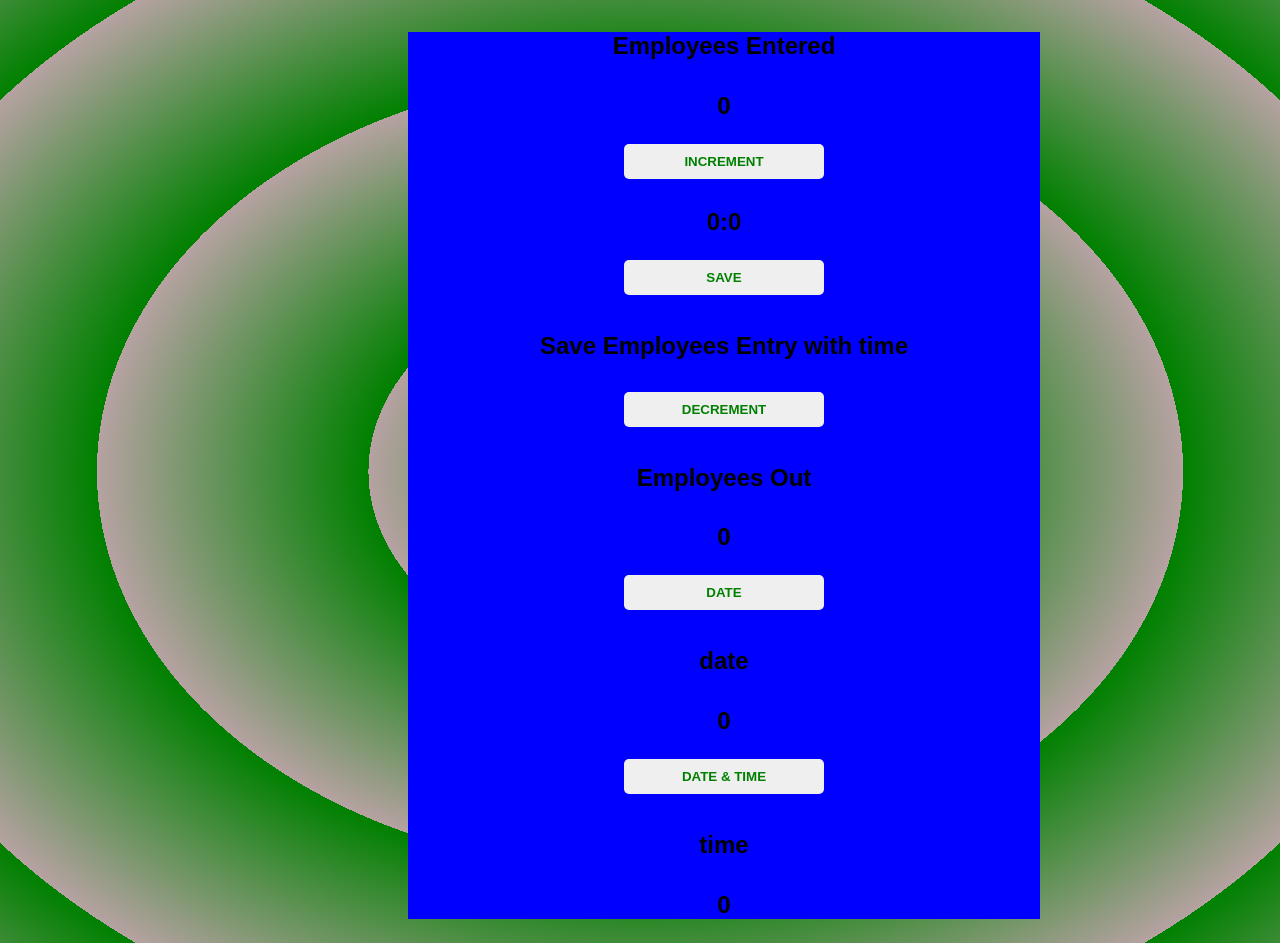
==== 15september/index.html @ 8d850f85 "Add files via upload" ====
<!DOCTYPE html>
<html lang="en">
<head>
    <meta charset="UTF-8">
    <meta name="viewport" content="width=device-width, initial-scale=1.0">
    <title>Counting The Peoples Enter</title>
    <link href="count.css" rel="stylesheet"/> 
</head>
<body>
    <div id="container">
    <h4>Employees Entered</h4>
    <p id="count_people">0</p>
<button  onclick="increment()">INCREMENT</button> 
<div id="digitaltimer">
    <p id="emp_inorout_timehour" >0</p>
    <p>:</p>
<p  id="emp_inorout_timeminutes">0</p>
</div>
<button onclick="save()">SAVE</button>

<h4>Save Employees Entry with time</h4>

<p id="save_peoplesentry"></p>
<button onclick="decrement()">DECREMENT</button>
<h4>Employees Out</h4>
<P id="peoples_out">0</P>
<button onclick="date()"> DATE</button>
<h4>date</h4>
<p id="today_date">0</p>
<button onclick="currenttime()"> DATE & TIME</button>
<h4>time</h4>
<p id="nowtime">0</p>
</div>
   <script src="counting.js"></script>
    
</body>
</html>
---- 15september/count.css ----
body {
    background-image:repeating-radial-gradient(green, #b6a2a2 30%, #ccc 30%);
    align-items: center; ;
    background-size:auto;
    font-family: -apple-system, BlinkMacSystemFont, 'Segoe UI', Roboto, Oxygen, Ubuntu, Cantarell, 'Open Sans', 'Helvetica Neue', sans-serif;
    font-weight: bold;
    text-align: center;
    font-size: x-large;
}
#container{
    margin-left: 400px;
    max-height: 50%;
    max-width: 50%;
    background-color:blue;
}

h1 {
    margin-top: 10px;
    margin-bottom: 10px;
}

h2 {
    font-size: 50px;
    margin-top: 0;
    margin-bottom: 20px;
}

button {
    border: none;
    padding-top: 10px;
    padding-bottom: 10px;
    color:green;
    font-weight: bold;
    width: 200px;
    margin-bottom: 5px;
    border-radius: 5px;
}

#increment-btn {
    background: darkred;
}

#save-btn {
    background: darkgreen;
}

#decrement-btn{

    background: yellow;
    color: black;
}
#digitaltimer{
    display: flex;
    flex-direction: row;
    align-items: center;
    justify-content: center;
}
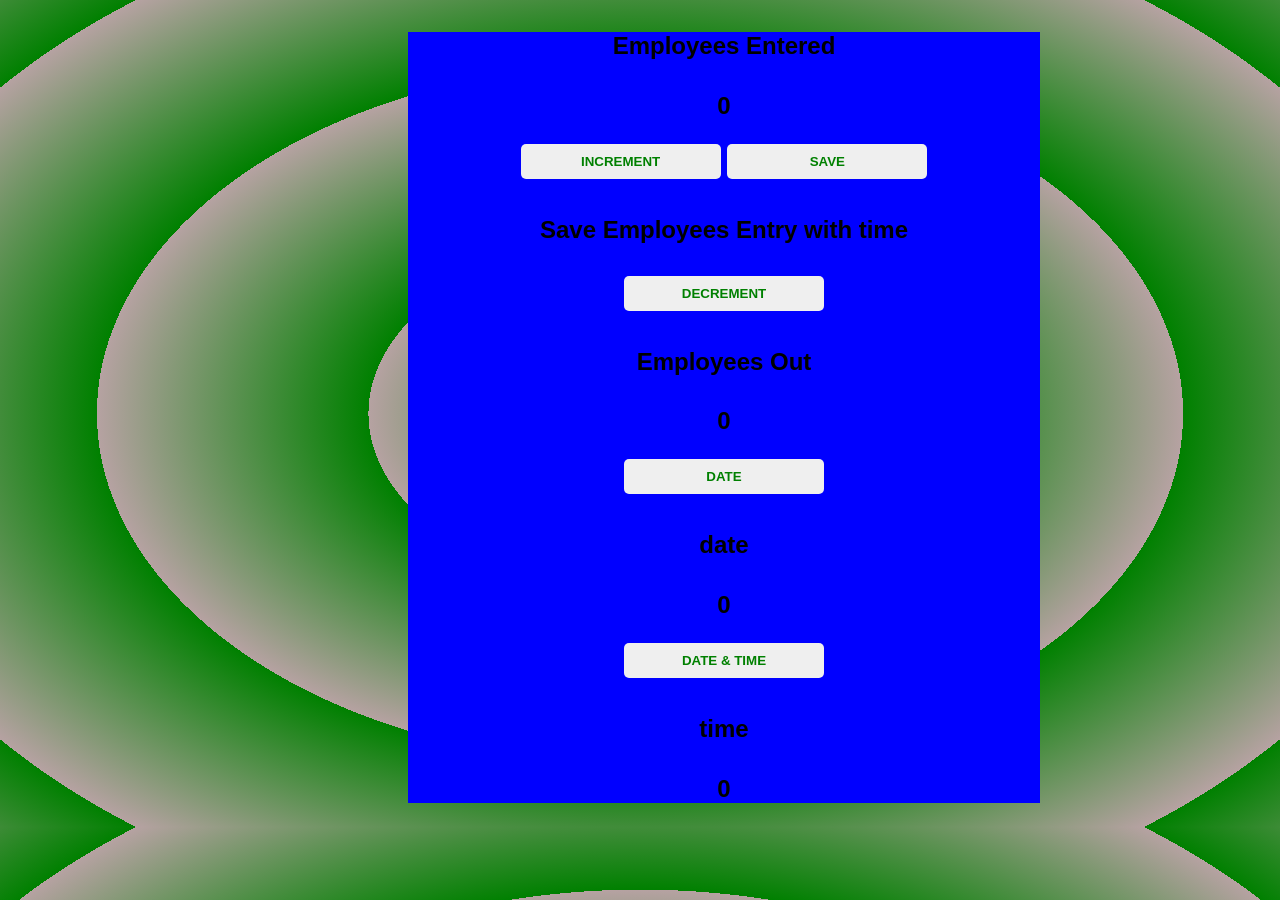
==== commit 4fd2a885: "Update index.html" ====
--- a/15september/index.html
+++ b/15september/index.html
@@ -11,11 +11,6 @@
     <h4>Employees Entered</h4>
     <p id="count_people">0</p>
 <button  onclick="increment()">INCREMENT</button> 
-<div id="digitaltimer">
-    <p id="emp_inorout_timehour" >0</p>
-    <p>:</p>
-<p  id="emp_inorout_timeminutes">0</p>
-</div>
 <button onclick="save()">SAVE</button>
 
 <h4>Save Employees Entry with time</h4>
@@ -34,4 +29,4 @@
    <script src="counting.js"></script>
     
 </body>
-</html>+</html>
